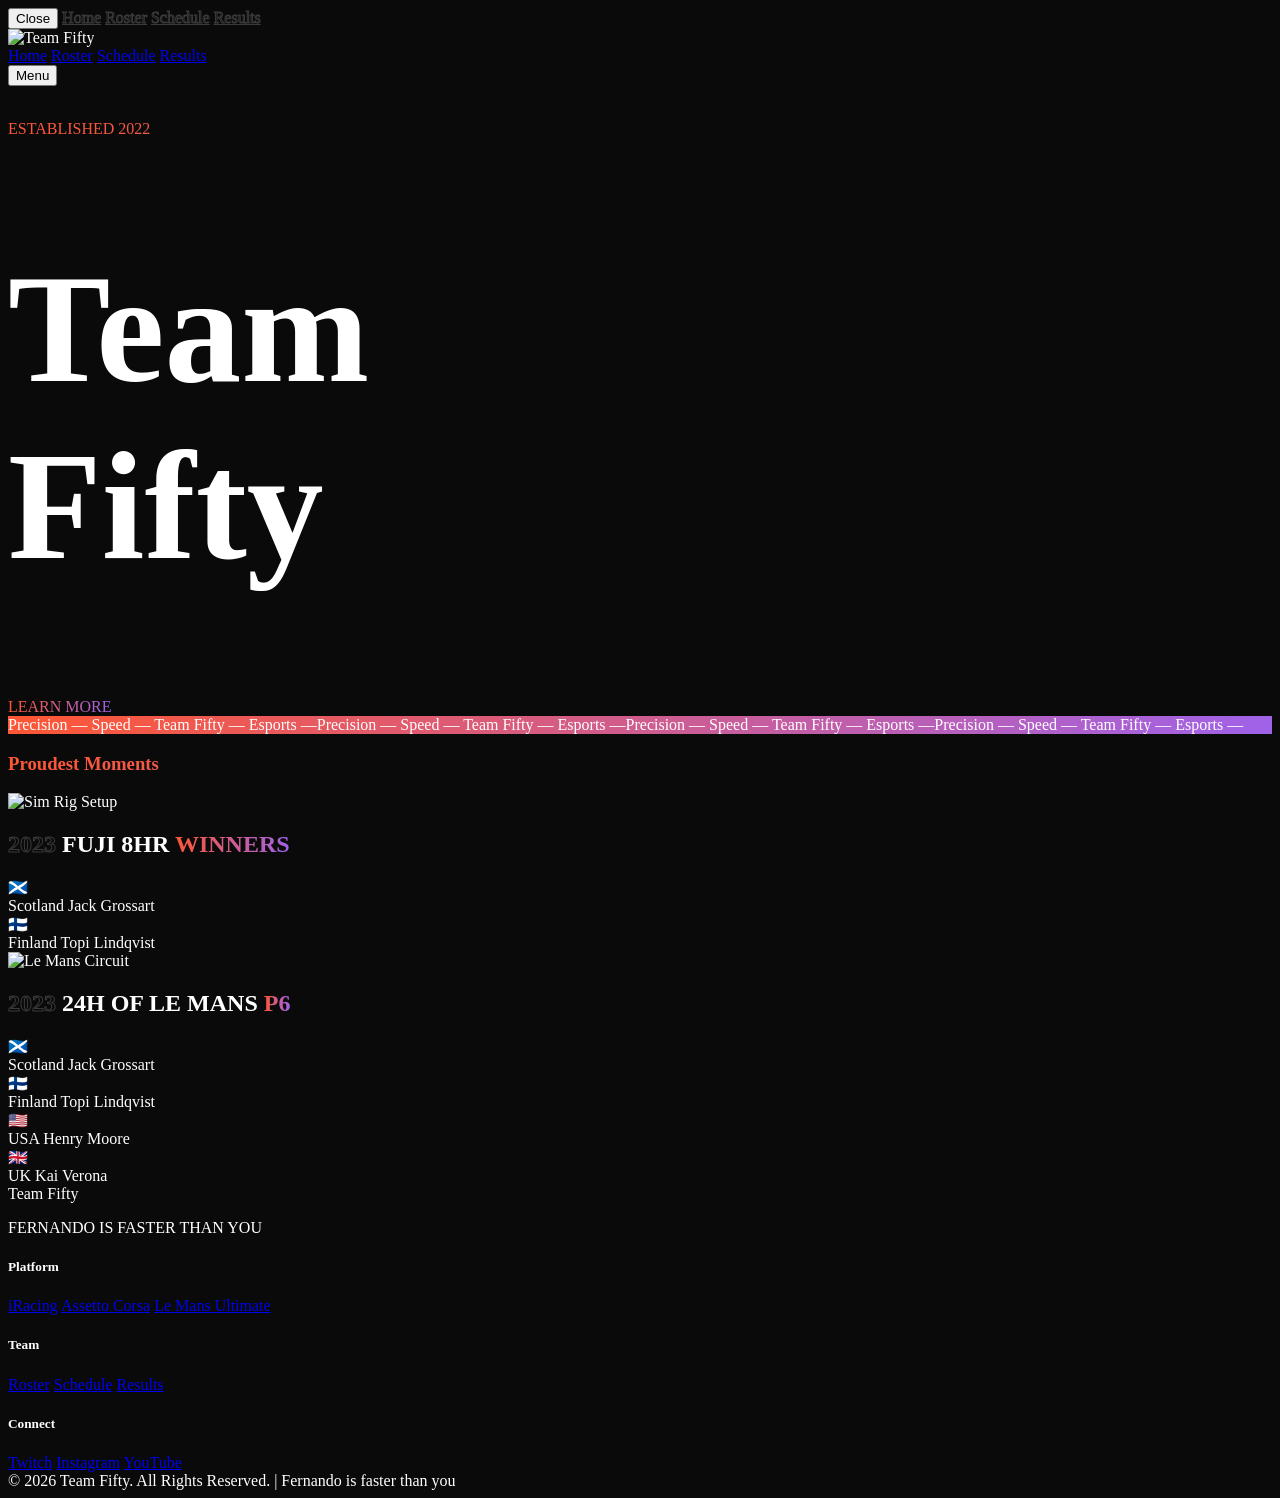
==== index.html @ 16571c72 "Update index.html" ====
<!DOCTYPE html>
<html lang="en" class="antialiased">
<head>
    <meta charset="UTF-8">
    <meta name="viewport" content="width=device-width, initial-scale=1.0">
    <title>Team Fifty</title>
    
    <!-- Tailwind CSS -->
    <script src="https://cdn.tailwindcss.com"></script>
    
    <!-- Google Fonts -->
    <link rel="preconnect" href="https://fonts.googleapis.com">
    <link rel="preconnect" href="https://fonts.gstatic.com" crossorigin>
    <link href="https://fonts.googleapis.com/css2?family=Chakra+Petch:wght@300;400;500;600;700&family=Syncopate:wght@400;700&display=swap" rel="stylesheet">

    <!-- GSAP & Lenis -->
    <script src="https://cdnjs.cloudflare.com/ajax/libs/gsap/3.12.2/gsap.min.js"></script>
    <script src="https://cdnjs.cloudflare.com/ajax/libs/gsap/3.12.2/ScrollTrigger.min.js"></script>
    <script src="https://cdn.jsdelivr.net/npm/@studio-freight/lenis@1.0.42/dist/lenis.min.js"></script>

    <script>
        tailwind.config = {
            theme: {
                extend: {
                    colors: {
                        'ln-black': '#0a0a0a',
                        'ln-dark': '#111112',
                        'ln-orange': '#FE5733',
                        'ln-purple': '#9F62EA',
                        'ln-gray': '#2a2a2a',
                    },
                    fontFamily: {
                        'display': ['"Syncopate"', 'sans-serif'],
                        'body': ['"Chakra Petch"', 'sans-serif'],
                    },
                    screens: {
                        'xs': '375px', // Added for smaller phones
                    }
                }
            }
        }
    </script>

    <style>
        body {
            background-color: #0a0a0a;
            color: white;
            overflow-x: hidden;
            cursor: default;
        }

        /* Hide scrollbar for clean look */
        ::-webkit-scrollbar {
            width: 0px;
            background: transparent;
        }

        .gradient-text {
            background: linear-gradient(to right, #FE5733, #9F62EA);
            -webkit-background-clip: text;
            -webkit-text-fill-color: transparent;
            background-clip: text;
            color: transparent;
        }

        .gradient-bg {
            background: linear-gradient(135deg, #FE5733 0%, #9F62EA 100%);
        }

        .marquee-container {
            display: flex;
            overflow: hidden;
            white-space: nowrap;
        }
        
        .stroke-text {
            -webkit-text-stroke: 1px rgba(255,255,255,0.2);
            color: transparent;
        }

        /* Custom Loader */
        .loader {
            position: fixed;
            inset: 0;
            background: linear-gradient(135deg, #FE5733, #9F62EA);
            z-index: 9999;
            display: flex;
            justify-content: center;
            align-items: center;
            transform-origin: top;
        }

        /* Cursor Effect - Only on devices that support hover (Desktops) */
        @media (hover: hover) {
            .cursor-glow {
                position: fixed;
                top: 0;
                left: 0;
                width: 400px;
                height: 400px;
                background: radial-gradient(circle, rgba(254,87,51,0.15) 0%, rgba(159,98,234,0.1) 40%, transparent 70%);
                border-radius: 50%;
                pointer-events: none;
                z-index: 9998;
                mix-blend-mode: screen;
                filter: blur(30px);
                opacity: 0;
                transform: translate(-50%, -50%);
            }
        }
        
        /* Disable custom cursor on mobile to save performance */
        @media (hover: none) {
            .cursor-glow {
                display: none;
            }
        }

        /* Mobile Menu Transitions */
        #mobile-menu {
            transition: transform 0.4s cubic-bezier(0.16, 1, 0.3, 1);
        }
        
        /* Prevent layout shifts */
        .hero-title {
            font-size: clamp(3rem, 12vw, 10rem);
        }
    </style>
</head>
<body class="bg-ln-black text-white font-body selection:bg-ln-orange selection:text-black">

    <!-- Loading Screen -->
    <div class="loader">
        <img src="https://cdn.discordapp.com/attachments/1323758532432236638/1461642517316501638/fiddy.png?ex=696b4c2c&is=6969faac&hm=be3b984545ca64a74b85e6efd936d77ce613365be742f7d9bed4304b6aa38ef9&" 
             alt="Team Fifty Logo" 
             class="w-32 md:w-64 h-auto object-contain drop-shadow-2xl">
    </div>

    <!-- Cursor Glow Element -->
    <div class="cursor-glow"></div>

    <!-- Mobile Menu Overlay -->
    <div id="mobile-menu" class="fixed inset-0 bg-ln-black z-[60] transform translate-x-full flex flex-col justify-center items-center gap-8">
        <button id="close-menu-btn" class="absolute top-6 right-6 text-white uppercase font-bold text-xs tracking-widest p-4">Close</button>
        <a href="index.html" class="mobile-link text-3xl font-display font-bold uppercase text-transparent stroke-text hover:text-white transition-all">Home</a>
        <a href="roster.html" class="mobile-link text-3xl font-display font-bold uppercase text-transparent stroke-text hover:text-white transition-all">Roster</a>
        <a href="schedule.html" class="mobile-link text-3xl font-display font-bold uppercase text-transparent stroke-text hover:text-white transition-all">Schedule</a>
        <a href="results.html" class="mobile-link text-3xl font-display font-bold uppercase text-transparent stroke-text hover:text-white transition-all">Results</a>
    </div>

    <!-- Navigation -->
    <nav class="fixed top-0 w-full z-50 px-4 md:px-6 py-6 flex justify-between items-center mix-blend-difference text-white">
        <!-- Nav Logo -->
        <div class="font-display font-bold text-xl tracking-widest">
            <img src="https://cdn.discordapp.com/attachments/1323758532432236638/1461642517316501638/fiddy.png?ex=696b4c2c&is=6969faac&hm=be3b984545ca64a74b85e6efd936d77ce613365be742f7d9bed4304b6aa38ef9&" 
                 alt="Team Fifty" 
                 class="h-14 md:h-20 w-auto object-contain">
        </div>
        
        <!-- Desktop Nav Links -->
        <div class="hidden md:flex gap-8 text-sm uppercase tracking-widest font-bold items-center absolute left-1/2 -translate-x-1/2">
            <a href="index.html" class="hover:text-ln-orange transition-colors">Home</a>
            <a href="roster.html" class="hover:text-ln-orange transition-colors">Roster</a>
            <a href="schedule.html" class="hover:text-ln-orange transition-colors">Schedule</a>
            <a href="results.html" class="hover:text-ln-orange transition-colors">Results</a>
        </div>

        <!-- Mobile Menu Button -->
        <button id="open-menu-btn" class="md:hidden bg-white text-black px-5 py-2 uppercase font-bold text-[10px] tracking-widest hover:bg-gradient-to-r hover:from-ln-orange hover:to-ln-purple transition-all hover:text-white rounded-sm">
            Menu
        </button>
    </nav>

    <!-- Hero Section -->
    <!-- Using svh (Small Viewport Height) for better mobile browser support -->
    <header class="relative h-[100svh] w-full flex flex-col justify-center items-center overflow-hidden">
        <div class="absolute inset-0 z-0 opacity-40">
            <img src="https://cdn.discordapp.com/attachments/1096669702891257928/1143120336376823869/3.PNG?ex=696ab306&is=69696186&hm=41571593be115c220f76a5f7494bea124c56ce903a3ca5400b7ca93b169e4328&" class="w-full h-full object-cover hero-img" alt="">
        </div>
        
        <div class="relative z-10 text-center flex flex-col items-center px-4">
            <p class="gradient-text uppercase tracking-[0.3em] md:tracking-[0.5em] text-[10px] md:text-sm mb-2 md:mb-4 hero-anim font-bold">ESTABLISHED 2022</p>
            <h1 class="font-display hero-title leading-[0.85] font-bold uppercase mix-blend-overlay hero-anim">
                Team<br>
                <span class="text-white opacity-90">Fifty</span>
            </h1>
        </div>

        <!-- Scroll Indicator -->
        <div class="absolute bottom-8 left-1/2 -translate-x-1/2 flex flex-col items-center gap-2 hero-anim">
            <span class="text-[10px] uppercase tracking-widest gradient-text font-bold">LEARN MORE</span>
            <div class="w-[1px] h-12 bg-gray-800 relative overflow-hidden">
                <div class="absolute top-0 left-0 w-full h-1/2 bg-gradient-to-b from-ln-orange to-ln-purple animate-pulse"></div>
            </div>
        </div>
    </header>

    <!-- Marquee Section -->
    <section class="py-8 md:py-12 gradient-bg text-black overflow-hidden rotate-1 scale-105 border-y-4 border-black">
        <div class="marquee-container font-display text-4xl md:text-8xl font-black uppercase tracking-tighter">
            <span class="marquee-content mx-4">Precision — Speed — Team Fifty — Esports — </span>
            <span class="marquee-content mx-4">Precision — Speed — Team Fifty — Esports — </span>
            <span class="marquee-content mx-4">Precision — Speed — Team Fifty — Esports — </span>
            <span class="marquee-content mx-4">Precision — Speed — Team Fifty — Esports — </span>
        </div>
    </section>

    <!-- Intro / Scrollytelling (Adjusted padding for mobile) -->
    <section class="min-h-screen py-20 md:py-32 px-4 md:px-20 bg-ln-dark relative flex flex-col items-center">
        <h3 class="font-display text-xl md:text-3xl uppercase font-bold tracking-[0.2em] gradient-text mb-12 md:mb-20 reveal-text text-center">
            Proudest Moments
        </h3>

        <div class="max-w-7xl mx-auto w-full grid grid-cols-1 md:grid-cols-2 gap-10 md:gap-20 items-center">
            <div class="relative group order-1 md:order-1">
                <div class="absolute -inset-4 bg-gradient-to-r from-ln-orange to-ln-purple opacity-0 group-hover:opacity-30 rounded-full blur-3xl transition-opacity duration-700"></div>
                <img src="https://lemansultimate.com/wp-content/uploads/2024/02/Fuji-6.png" 
                     alt="Sim Rig Setup" 
                     class="relative w-full aspect-[4/3] md:aspect-[4/5] object-cover grayscale contrast-125 hover:grayscale-0 transition-all duration-700 ease-out border-b-4 border-ln-orange reveal-img">
            </div>
            
            <div class="flex flex-col justify-center space-y-6 md:space-y-8 order-2 md:order-2">
                <h2 class="font-display text-4xl md:text-7xl uppercase font-bold leading-[0.9]">
                    <span class="reveal-text block text-transparent stroke-text hover:text-white transition-colors duration-500">2023</span>
                    <span class="reveal-text block">FUJI 8HR</span>
                    <span class="reveal-text block gradient-text">WINNERS</span>
                </h2>
                
                <!-- Drivers List -->
                <div class="flex flex-col gap-3 mt-2 reveal-text w-full md:max-w-md">
                    <!-- Driver 1 -->
                    <div class="flex items-center gap-3 p-3 border border-white/10 rounded-lg hover:border-ln-orange/50 transition-colors bg-white/5 group/driver touch-action-manipulation">
                        <span class="text-3xl filter drop-shadow-lg grayscale group-hover/driver:grayscale-0 transition-all">🏴󠁧󠁢󠁳󠁣󠁴󠁿</span>
                        <div class="flex flex-col">
                            <span class="text-[10px] text-gray-500 uppercase tracking-widest font-bold mb-0.5">Scotland</span>
                            <span class="text-white font-display font-bold uppercase tracking-wider text-base md:text-lg group-hover/driver:text-ln-orange transition-colors">Jack Grossart</span>
                        </div>
                    </div>
                    
                    <!-- Driver 2 -->
                    <div class="flex items-center gap-3 p-3 border border-white/10 rounded-lg hover:border-ln-orange/50 transition-colors bg-white/5 group/driver touch-action-manipulation">
                        <span class="text-3xl filter drop-shadow-lg grayscale group-hover/driver:grayscale-0 transition-all">🇫🇮</span>
                        <div class="flex flex-col">
                            <span class="text-[10px] text-gray-500 uppercase tracking-widest font-bold mb-0.5">Finland</span>
                            <span class="text-white font-display font-bold uppercase tracking-wider text-base md:text-lg group-hover/driver:text-ln-orange transition-colors">Topi Lindqvist</span>
                        </div>
                    </div>
                </div>
            </div>
        </div>
    </section>

    <!-- DUPLICATE SECTION (Le Mans) -->
    <section class="min-h-screen py-20 md:py-32 px-4 md:px-20 bg-ln-dark relative flex items-center border-t border-white/5">
        <div class="max-w-7xl mx-auto w-full grid grid-cols-1 md:grid-cols-2 gap-10 md:gap-20 items-center">
            <!-- Mobile: Image first, Text second -->
            <div class="relative group order-1">
                <div class="absolute -inset-4 bg-gradient-to-r from-ln-orange to-ln-purple opacity-0 group-hover:opacity-30 rounded-full blur-3xl transition-opacity duration-700"></div>
                <img src="https://lemansultimate.com/wp-content/uploads/2024/02/Desktop-Screenshot-2024.01.30-10.34.17.95.png" 
                     alt="Le Mans Circuit" 
                     class="relative w-full aspect-[16/9] md:aspect-[4/5] object-cover grayscale contrast-125 hover:grayscale-0 transition-all duration-700 ease-out border-b-4 border-ln-orange reveal-img">
            </div>
            
            <div class="flex flex-col justify-center space-y-6 md:space-y-8 order-2">
                <h2 class="font-display text-4xl md:text-7xl uppercase font-bold leading-[0.9]">
                    <span class="reveal-text block text-transparent stroke-text hover:text-white transition-colors duration-500">2023</span>
                    <span class="reveal-text block">24H OF LE MANS</span>
                    <span class="reveal-text block gradient-text">P6</span>
                </h2>
                
                <!-- Drivers List -->
                <div class="flex flex-col gap-3 mt-2 reveal-text w-full md:max-w-md">
                    <!-- Driver 1 -->
                    <div class="flex items-center gap-3 p-3 border border-white/10 rounded-lg hover:border-ln-orange/50 transition-colors bg-white/5 group/driver">
                        <span class="text-3xl filter drop-shadow-lg grayscale group-hover/driver:grayscale-0 transition-all">🏴󠁧󠁢󠁳󠁣󠁴󠁿</span>
                        <div class="flex flex-col">
                            <span class="text-[10px] text-gray-500 uppercase tracking-widest font-bold mb-0.5">Scotland</span>
                            <span class="text-white font-display font-bold uppercase tracking-wider text-base md:text-lg group-hover/driver:text-ln-orange transition-colors">Jack Grossart</span>
                        </div>
                    </div>
                    
                    <!-- Driver 2 -->
                    <div class="flex items-center gap-3 p-3 border border-white/10 rounded-lg hover:border-ln-orange/50 transition-colors bg-white/5 group/driver">
                        <span class="text-3xl filter drop-shadow-lg grayscale group-hover/driver:grayscale-0 transition-all">🇫🇮</span>
                        <div class="flex flex-col">
                            <span class="text-[10px] text-gray-500 uppercase tracking-widest font-bold mb-0.5">Finland</span>
                            <span class="text-white font-display font-bold uppercase tracking-wider text-base md:text-lg group-hover/driver:text-ln-orange transition-colors">Topi Lindqvist</span>
                        </div>
                    </div>

                    <!-- Driver 3 -->
                    <div class="flex items-center gap-3 p-3 border border-white/10 rounded-lg hover:border-ln-orange/50 transition-colors bg-white/5 group/driver">
                        <span class="text-3xl filter drop-shadow-lg grayscale group-hover/driver:grayscale-0 transition-all">🇺🇸</span>
                        <div class="flex flex-col">
                            <span class="text-[10px] text-gray-500 uppercase tracking-widest font-bold mb-0.5">USA</span>
                            <span class="text-white font-display font-bold uppercase tracking-wider text-base md:text-lg group-hover/driver:text-ln-orange transition-colors">Henry Moore</span>
                        </div>
                    </div>

                    <!-- Driver 4 -->
                    <div class="flex items-center gap-3 p-3 border border-white/10 rounded-lg hover:border-ln-orange/50 transition-colors bg-white/5 group/driver">
                        <span class="text-3xl filter drop-shadow-lg grayscale group-hover/driver:grayscale-0 transition-all">🇬🇧</span>
                        <div class="flex flex-col">
                            <span class="text-[10px] text-gray-500 uppercase tracking-widest font-bold mb-0.5">UK</span>
                            <span class="text-white font-display font-bold uppercase tracking-wider text-base md:text-lg group-hover/driver:text-ln-orange transition-colors">Kai Verona</span>
                        </div>
                    </div>
                </div>
            </div>
        </div>
    </section>

    <!-- Footer -->
    <footer class="bg-black text-white pt-20 md:pt-32 pb-10 border-t border-gray-900">
        <div class="container mx-auto px-6">
            
            <!-- Main Content: Flex on Desktop, Stack on Mobile -->
            <div class="flex flex-col md:flex-row justify-between items-start gap-12 md:gap-0">
                
                <!-- Brand Column -->
                <div class="flex flex-col gap-6 max-w-xs">
                    <div class="font-display font-bold text-2xl tracking-widest uppercase flex items-center gap-2">
                        Team Fifty
                    </div>
                    <p class="text-gray-500 text-sm leading-relaxed">
                        FERNANDO IS FASTER THAN YOU
                    </p>
                </div>

                <!-- Links Grid -->
                <div class="grid grid-cols-2 md:grid-cols-3 gap-10 md:gap-20 w-full md:w-auto">
                    <!-- Platform -->
                    <div class="flex flex-col gap-4">
                        <h5 class="text-gray-500 uppercase text-[10px] tracking-widest font-bold text-white/40">Platform</h5>
                        <a href="https://www.iracing.com/" target="_blank" class="hover:text-ln-orange transition-colors text-sm text-gray-300">iRacing</a>
                        <a href="https://assettocorsa.gg/" target="_blank" class="hover:text-ln-orange transition-colors text-sm text-gray-300">Assetto Corsa</a>
                        <a href="https://lemansultimate.com/" target="_blank" class="hover:text-ln-orange transition-colors text-sm text-gray-300">Le Mans Ultimate</a>
                    </div>
                    
                    <!-- Team -->
                    <div class="flex flex-col gap-4">
                        <h5 class="text-gray-500 uppercase text-[10px] tracking-widest font-bold text-white/40">Team</h5>
                        <a href="roster.html" class="hover:text-ln-orange transition-colors text-sm text-gray-300">Roster</a>
                        <a href="schedule.html" class="hover:text-ln-orange transition-colors text-sm text-gray-300">Schedule</a>
                        <a href="results.html" class="hover:text-ln-orange transition-colors text-sm text-gray-300">Results</a>
                    </div>

                    <!-- Connect -->
                    <div class="flex flex-col gap-4">
                        <h5 class="text-gray-500 uppercase text-[10px] tracking-widest font-bold text-white/40">Connect</h5>
                        <a href="#" class="hover:text-ln-orange transition-colors text-sm text-gray-300">Twitch</a>
                        <a href="https://www.instagram.com/fiftyracing/" class="hover:text-ln-orange transition-colors text-sm text-gray-300">Instagram</a>
                        <a href="#" class="hover:text-ln-orange transition-colors text-sm text-gray-300">YouTube</a>
                    </div>
                </div>
            </div>

            <!-- Bottom Bar -->
            <div class="mt-20 pt-8 border-t border-white/10 flex flex-col md:flex-row justify-between items-center gap-4 text-gray-600 text-[10px] uppercase tracking-widest">
                <span>© 2026 Team Fifty. All Rights Reserved.</span>
                <span class="hidden md:block opacity-20">|</span>
                <span class="opacity-50 hover:opacity-100 transition-opacity">Fernando is faster than you</span>
            </div>
        </div>
    </footer>

    <script>
        document.addEventListener("DOMContentLoaded", () => {
            
            // --- Mobile Menu Logic ---
            const mobileMenu = document.getElementById('mobile-menu');
            const openMenuBtn = document.getElementById('open-menu-btn');
            const closeMenuBtn = document.getElementById('close-menu-btn');
            const mobileLinks = document.querySelectorAll('.mobile-link');

            function toggleMenu(isOpen) {
                if(isOpen) {
                    mobileMenu.classList.remove('translate-x-full');
                    document.body.style.overflow = 'hidden'; // Stop background scrolling
                    
                    // Animate links in
                    gsap.fromTo(mobileLinks, 
                        {x: 50, opacity: 0},
                        {x: 0, opacity: 1, stagger: 0.1, duration: 0.5, delay: 0.2, ease: "power2.out"}
                    );
                } else {
                    mobileMenu.classList.add('translate-x-full');
                    document.body.style.overflow = ''; 
                }
            }

            openMenuBtn.addEventListener('click', () => toggleMenu(true));
            closeMenuBtn.addEventListener('click', () => toggleMenu(false));
            
            // Close menu when a link is clicked
            mobileLinks.forEach(link => {
                link.addEventListener('click', () => toggleMenu(false));
            });

            // --- Existing Logic ---

            // Check if Lenis loaded
            if (typeof Lenis === 'undefined') {
                console.error("Lenis smooth scroll library failed to load.");
                document.querySelector('.loader').style.display = 'none';
            } else {
                // Initialize Lenis
                const lenis = new Lenis({
                    duration: 1.2,
                    easing: (t) => Math.min(1, 1.001 - Math.pow(2, -10 * t)),
                    smooth: true,
                    direction: 'vertical',
                    gestureDirection: 'vertical',
                });

                function raf(time) {
                    lenis.raf(time);
                    requestAnimationFrame(raf);
                }
                requestAnimationFrame(raf);
            }

            // Register GSAP
            gsap.registerPlugin(ScrollTrigger);

            // Loader Animation
            const tl = gsap.timeline();
            
            tl.to(".loader img", {
                duration: 1.5,
                y: -50,
                opacity: 0,
                ease: "power4.inOut",
                delay: 0.5
            })
            .to(".loader", {
                duration: 1,
                scaleY: 0,
                transformOrigin: "top",
                ease: "expo.inOut"
            }, "-=0.5")
            .from(".hero-anim", {
                y: 50,
                opacity: 0,
                filter: "blur(10px)",
                duration: 1.8,
                stagger: 0.15,
                ease: "power3.out"
            }, "-=0.6");

            // Hero Parallax
            gsap.to(".hero-img", {
                scrollTrigger: {
                    trigger: "header",
                    start: "top top",
                    end: "bottom top",
                    scrub: true
                },
                y: 200,
                scale: 1.1
            });

            // Marquee Animation
            gsap.to(".marquee-content", {
                xPercent: -100,
                repeat: -1,
                duration: 20,
                ease: "linear"
            });

            // Text Reveals
            const revealElements = document.querySelectorAll(".reveal-text");
            revealElements.forEach(el => {
                gsap.from(el, {
                    scrollTrigger: {
                        trigger: el,
                        start: "top 90%", // Trigger slightly earlier on mobile
                    },
                    y: 40, // Reduced movement for mobile
                    opacity: 0,
                    duration: 1.2,
                    ease: "power3.out"
                });
            });

            // Image Reveal
            gsap.from(".reveal-img", {
                scrollTrigger: {
                    trigger: ".reveal-img",
                    start: "top 85%",
                    scale: 0.9, // Less scaling on mobile to prevent overflow
                    opacity: 0,
                    duration: 1.5,
                    ease: "expo.out"
                }
            });

            // Custom Cursor (GSAP)
            // Only attach listeners if the device supports hover (desktop)
            if (window.matchMedia("(hover: hover)").matches) {
                const cursor = document.querySelector('.cursor-glow');
                if(cursor) {
                    gsap.set(cursor, {xPercent: -50, yPercent: -50, opacity: 1});
                    
                    let xTo = gsap.quickTo(cursor, "x", {duration: 0.6, ease: "power3"});
                    let yTo = gsap.quickTo(cursor, "y", {duration: 0.6, ease: "power3"});

                    window.addEventListener("mousemove", e => {
                        xTo(e.clientX);
                        yTo(e.clientY);
                    });
                }
            }
        });
    </script>
</body>
</html>
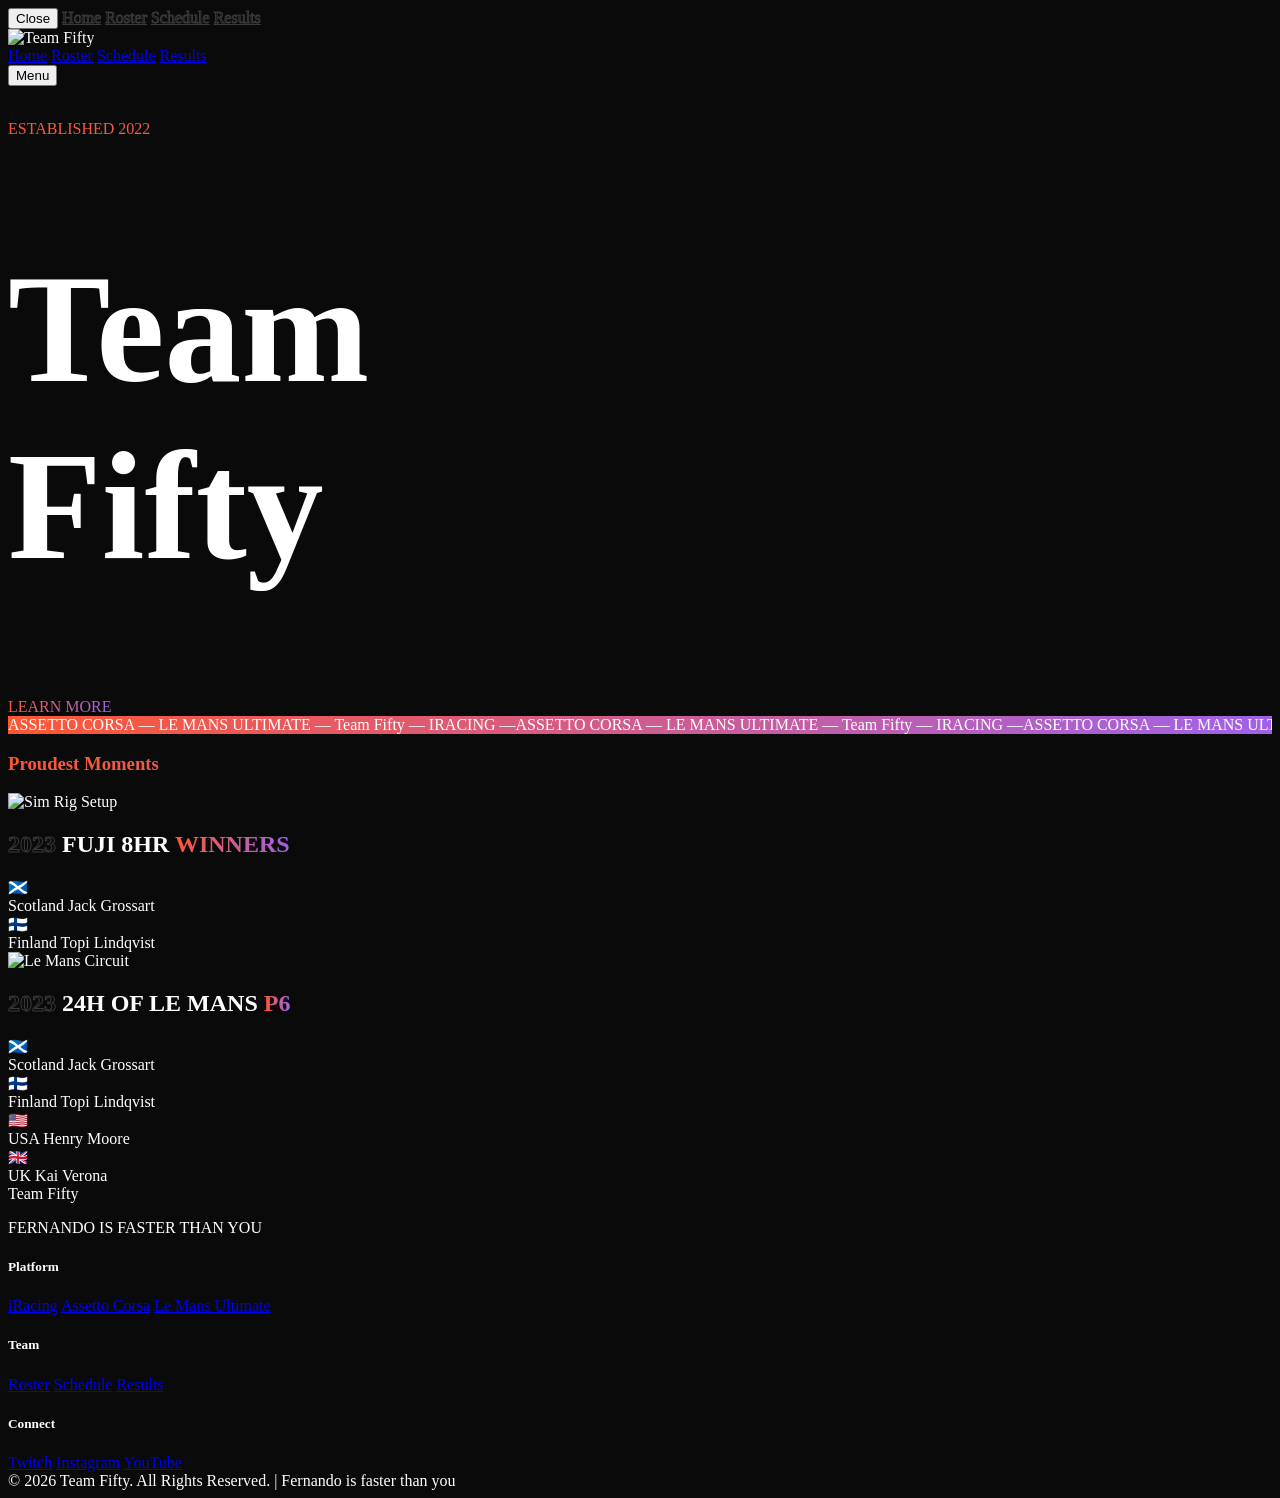
==== commit 8cbdfc69: "Update index.html" ====
--- a/index.html
+++ b/index.html
@@ -198,10 +198,10 @@
     <!-- Marquee Section -->
     <section class="py-8 md:py-12 gradient-bg text-black overflow-hidden rotate-1 scale-105 border-y-4 border-black">
         <div class="marquee-container font-display text-4xl md:text-8xl font-black uppercase tracking-tighter">
-            <span class="marquee-content mx-4">Precision — Speed — Team Fifty — Esports — </span>
-            <span class="marquee-content mx-4">Precision — Speed — Team Fifty — Esports — </span>
-            <span class="marquee-content mx-4">Precision — Speed — Team Fifty — Esports — </span>
-            <span class="marquee-content mx-4">Precision — Speed — Team Fifty — Esports — </span>
+            <span class="marquee-content mx-4">ASSETTO CORSA — LE MANS ULTIMATE — Team Fifty — IRACING — </span>
+            <span class="marquee-content mx-4">ASSETTO CORSA — LE MANS ULTIMATE — Team Fifty — IRACING — </span>
+            <span class="marquee-content mx-4">ASSETTO CORSA — LE MANS ULTIMATE — Team Fifty — IRACING — </span>
+            <span class="marquee-content mx-4">ASSETTO CORSA — LE MANS ULTIMATE — Team Fifty — IRACING — </span>
         </div>
     </section>
 
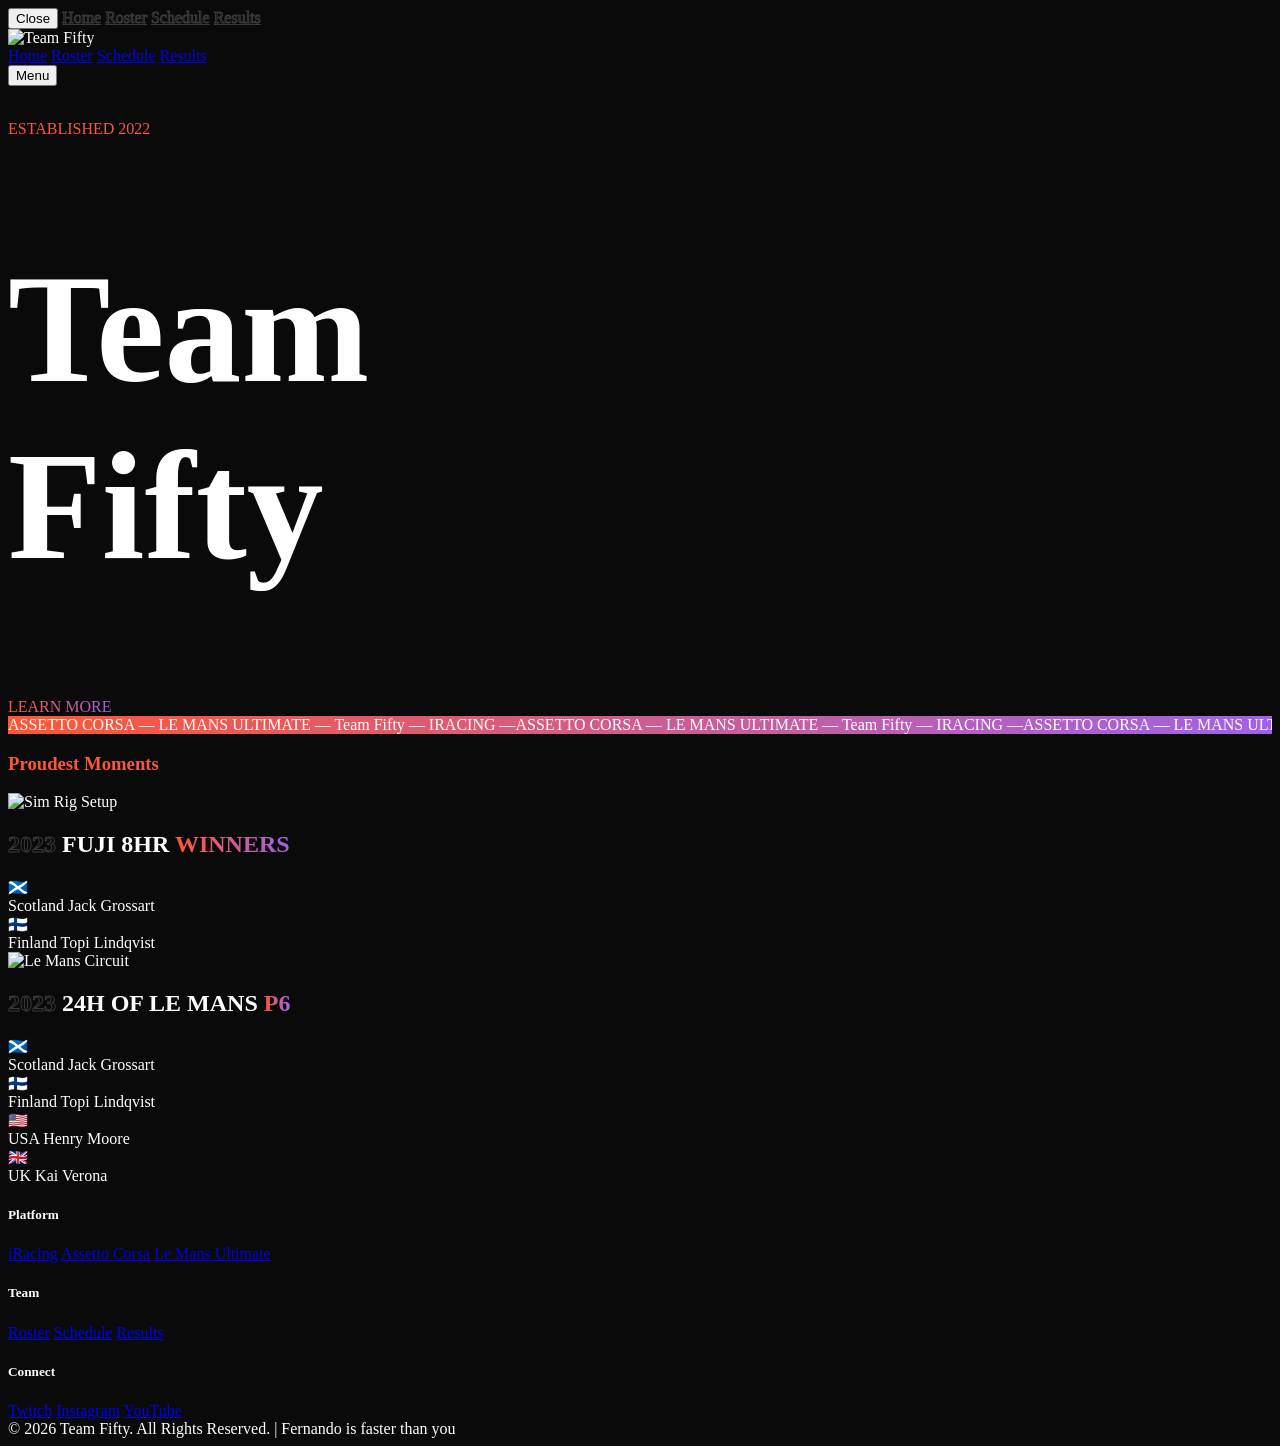
==== commit 7173a2be: "Update index.html" ====
--- a/index.html
+++ b/index.html
@@ -315,20 +315,10 @@
         <div class="container mx-auto px-6">
             
             <!-- Main Content: Flex on Desktop, Stack on Mobile -->
-            <div class="flex flex-col md:flex-row justify-between items-start gap-12 md:gap-0">
+            <div class="flex flex-col md:flex-row justify-start items-start">
                 
-                <!-- Brand Column -->
-                <div class="flex flex-col gap-6 max-w-xs">
-                    <div class="font-display font-bold text-2xl tracking-widest uppercase flex items-center gap-2">
-                        Team Fifty
-                    </div>
-                    <p class="text-gray-500 text-sm leading-relaxed">
-                        FERNANDO IS FASTER THAN YOU
-                    </p>
-                </div>
-
                 <!-- Links Grid -->
-                <div class="grid grid-cols-2 md:grid-cols-3 gap-10 md:gap-20 w-full md:w-auto">
+                <div class="grid grid-cols-2 md:grid-cols-3 gap-10 md:gap-20 w-full md:w-auto text-left">
                     <!-- Platform -->
                     <div class="flex flex-col gap-4">
                         <h5 class="text-gray-500 uppercase text-[10px] tracking-widest font-bold text-white/40">Platform</h5>
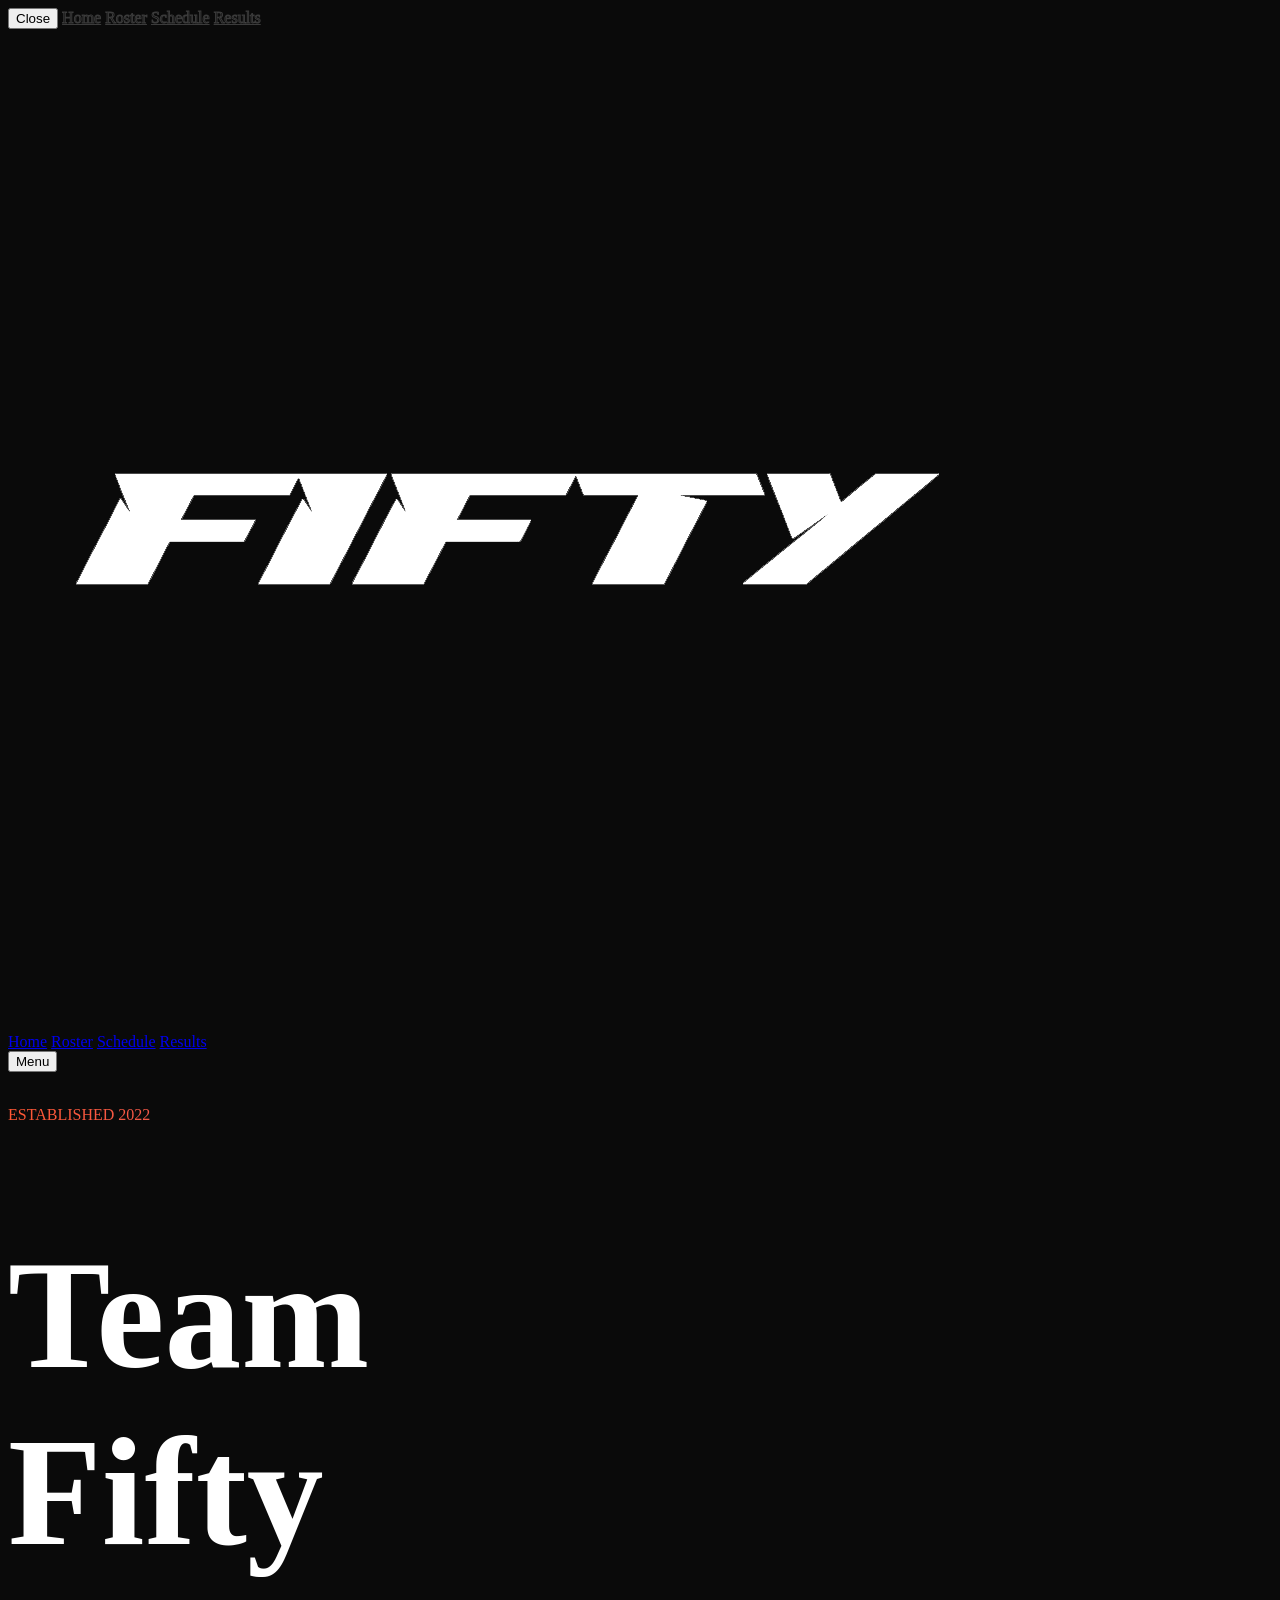
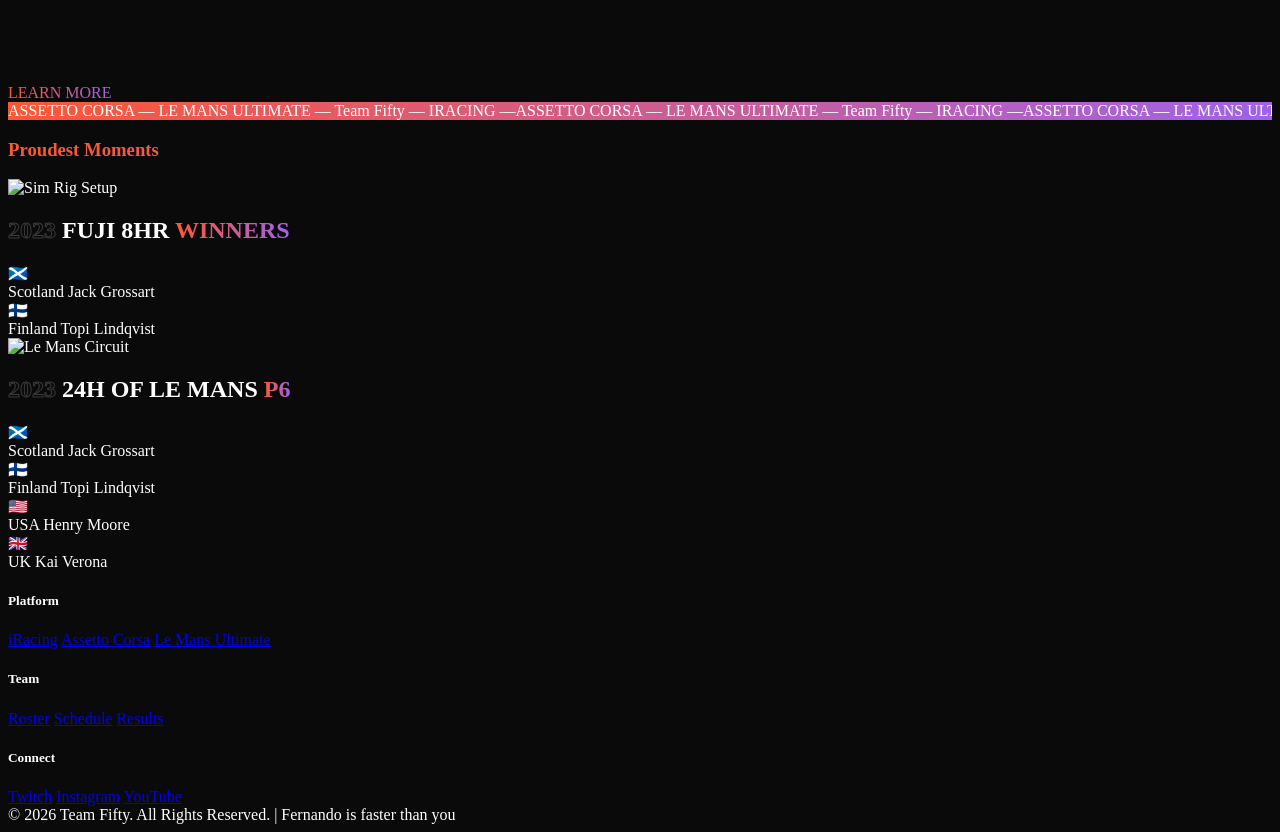
==== commit ed0fccca: "Update index.html" ====
--- a/index.html
+++ b/index.html
@@ -1,9 +1,15 @@
 <!DOCTYPE html>
 <html lang="en" class="antialiased">
 <head>
+    <link rel="icon" type="image/png" href="favicon/favicon-96x96.png" sizes="96x96" />
+<link rel="icon" type="image/svg+xml" href="favicon/favicon.svg" />
+<link rel="shortcut icon" href="favicon/favicon.ico" />
+<link rel="apple-touch-icon" sizes="180x180" href="favicon/apple-touch-icon.png" />
+<meta name="apple-mobile-web-app-title" content="Team Fifty" />
+<link rel="manifest" href="/site.webmanifest" />
     <meta charset="UTF-8">
     <meta name="viewport" content="width=device-width, initial-scale=1.0">
-    <title>Team Fifty</title>
+    <title>Team Fifty | Home</title>
     
     <!-- Tailwind CSS -->
     <script src="https://cdn.tailwindcss.com"></script>
@@ -131,7 +137,7 @@
 
     <!-- Loading Screen -->
     <div class="loader">
-        <img src="https://cdn.discordapp.com/attachments/1323758532432236638/1461642517316501638/fiddy.png?ex=696b4c2c&is=6969faac&hm=be3b984545ca64a74b85e6efd936d77ce613365be742f7d9bed4304b6aa38ef9&" 
+        <img src="images/fiddy.png" 
              alt="Team Fifty Logo" 
              class="w-32 md:w-64 h-auto object-contain drop-shadow-2xl">
     </div>
@@ -152,7 +158,7 @@
     <nav class="fixed top-0 w-full z-50 px-4 md:px-6 py-6 flex justify-between items-center mix-blend-difference text-white">
         <!-- Nav Logo -->
         <div class="font-display font-bold text-xl tracking-widest">
-            <img src="https://cdn.discordapp.com/attachments/1323758532432236638/1461642517316501638/fiddy.png?ex=696b4c2c&is=6969faac&hm=be3b984545ca64a74b85e6efd936d77ce613365be742f7d9bed4304b6aa38ef9&" 
+            <img src="images/fiddy.png" 
                  alt="Team Fifty" 
                  class="h-14 md:h-20 w-auto object-contain">
         </div>
